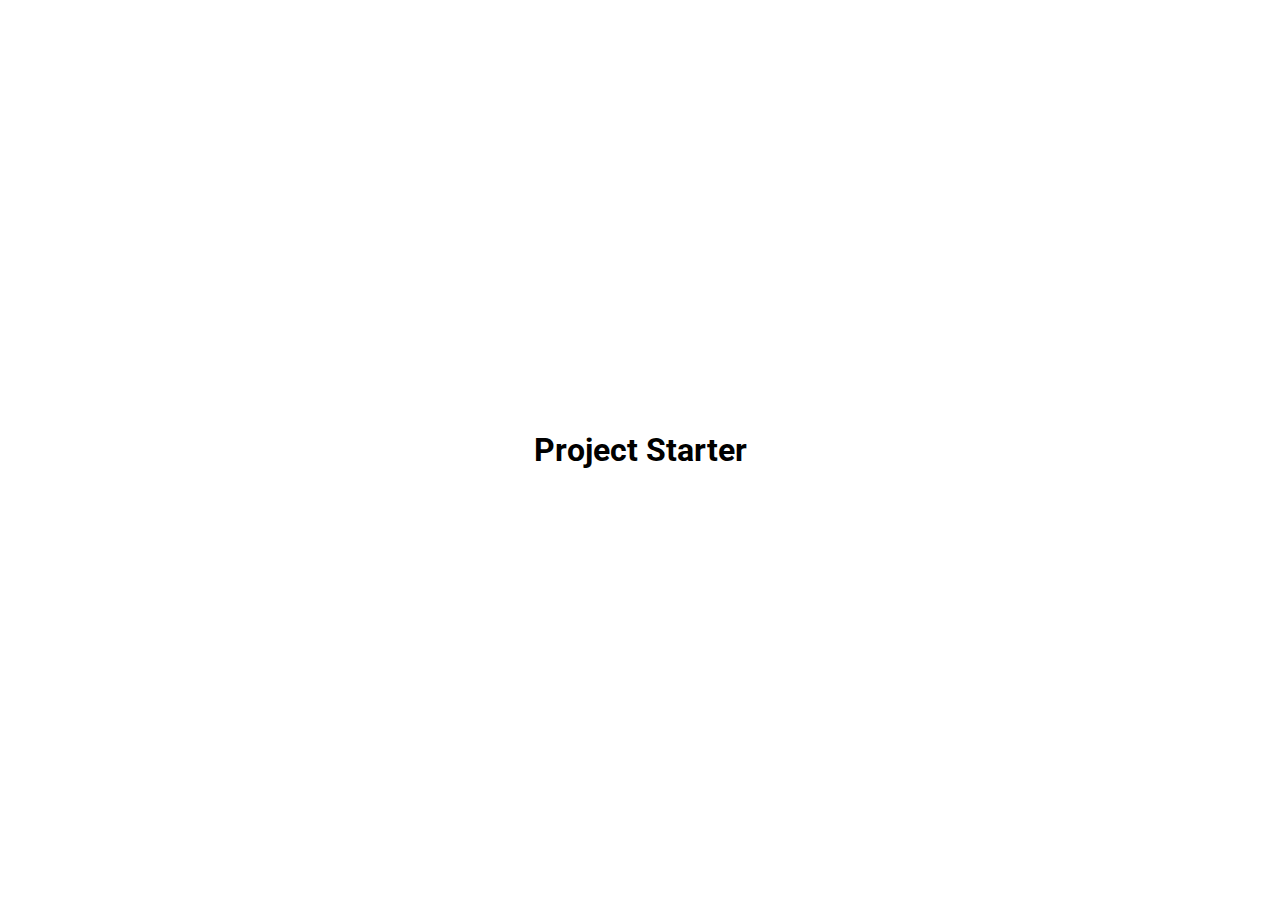
==== rotating navigation/index.html @ bceb16b3 "initial commit for rotating navigation" ====
<!DOCTYPE html>
<html lang="en">
<head>
    <meta charset="UTF-8">
    <meta http-equiv="X-UA-Compatible" content="IE=edge">
    <meta name="viewport" content="width=device-width, initial-scale=1.0">
    <link rel="stylesheet" href="https://cdnjs.cloudflare.com/ajax/libs/font-awesome/6.2.0/css/all.min.css" integrity="sha512-xh6O/CkQoPOWDdYTDqeRdPCVd1SpvCA9XXcUnZS2FmJNp1coAFzvtCN9BmamE+4aHK8yyUHUSCcJHgXloTyT2A==" crossorigin="anonymous" referrerpolicy="no-referrer" />
    <link rel="stylesheet" href="style.css">
    <title>My Project</title>
</head>
<body>
    <h1>Project Starter</h1>
    
    <script src="script.js"></script>
</body>
</html>
---- rotating navigation/style.css ----
@import url('https://fonts.googleapis.com/css2?family=Roboto:wght@400;700&display=swap');

*{
    box-sizing: border-box;
}

body{
    font-family: 'Roboto', sans-serif;
    margin: 0;
    display: flex;
    flex-direction: column;
    align-items: center;
    justify-content: center;
    height: 100vh;
    overflow: hidden;
}
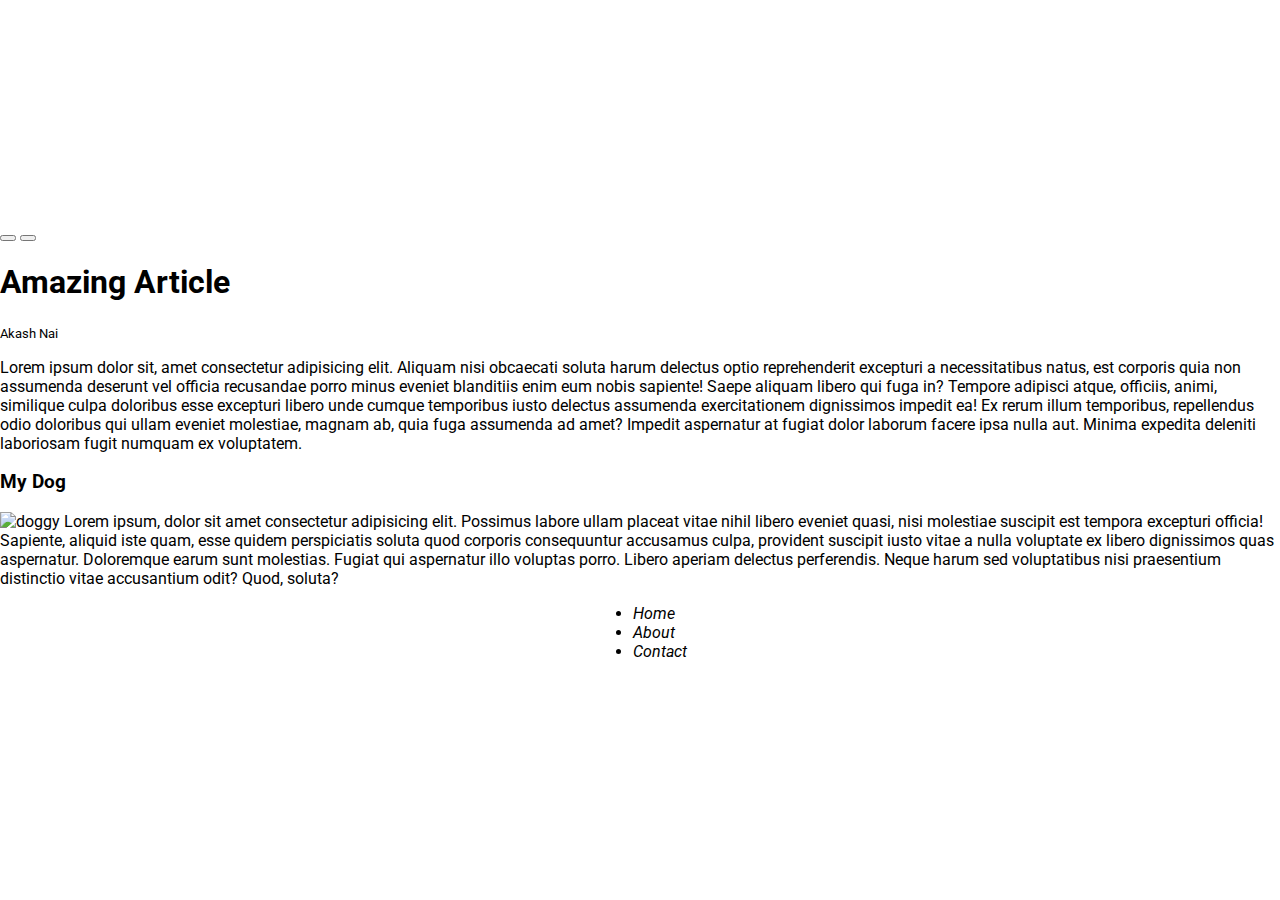
==== commit fec42ae5: "rotating navigation html" ====
--- a/rotating navigation/index.html
+++ b/rotating navigation/index.html
@@ -6,10 +6,38 @@
     <meta name="viewport" content="width=device-width, initial-scale=1.0">
     <link rel="stylesheet" href="https://cdnjs.cloudflare.com/ajax/libs/font-awesome/6.2.0/css/all.min.css" integrity="sha512-xh6O/CkQoPOWDdYTDqeRdPCVd1SpvCA9XXcUnZS2FmJNp1coAFzvtCN9BmamE+4aHK8yyUHUSCcJHgXloTyT2A==" crossorigin="anonymous" referrerpolicy="no-referrer" />
     <link rel="stylesheet" href="style.css">
-    <title>My Project</title>
+    <title>Rotating Navigation</title>
 </head>
 <body>
-    <h1>Project Starter</h1>
+    <div class="container">
+        <div class="circle-container">
+            <div class="circle">
+                <button id="close">
+                    <i class="fas fa-times"></i>
+                </button>
+                <button id="open">
+                    <i class="fas fa-bars"></i>
+                </button>
+            </div>
+        </div>
+        <div class="content">
+            <h1>Amazing Article</h1>
+            <small>Akash Nai</small>
+            <p>Lorem ipsum dolor sit, amet consectetur adipisicing elit. Aliquam nisi obcaecati soluta harum delectus optio reprehenderit excepturi a necessitatibus natus, est corporis quia non assumenda deserunt vel officia recusandae porro minus eveniet blanditiis enim eum nobis sapiente! Saepe aliquam libero qui fuga in? Tempore adipisci atque, officiis, animi, similique culpa doloribus esse excepturi libero unde cumque temporibus iusto delectus assumenda exercitationem dignissimos impedit ea! Ex rerum illum temporibus, repellendus odio doloribus qui ullam eveniet molestiae, magnam ab, quia fuga assumenda ad amet? Impedit aspernatur at fugiat dolor laborum facere ipsa nulla aut. Minima expedita deleniti laboriosam fugit numquam ex voluptatem.</p>
+            <h3>My Dog</h3>
+            <img src="https://images.unsplash.com/photo-1507146426996-ef05306b995a?ixlib=rb-1.2.1&ixid=eyJhcHBfaWQiOjEyMDd9&auto=format&fit=crop&w=2100&q=80" alt="doggy" />
+            Lorem ipsum, dolor sit amet consectetur adipisicing elit. Possimus labore ullam placeat vitae nihil libero eveniet quasi, nisi molestiae suscipit est tempora excepturi officia! Sapiente, aliquid iste quam, esse quidem perspiciatis soluta quod corporis consequuntur accusamus culpa, provident suscipit iusto vitae a nulla voluptate ex libero dignissimos quas aspernatur. Doloremque earum sunt molestias. Fugiat qui aspernatur illo voluptas porro. Libero aperiam delectus perferendis. Neque harum sed voluptatibus nisi praesentium distinctio vitae accusantium odit? Quod, soluta?
+
+        </div>
+    </div>
+
+    <nav>
+        <ul>
+            <li><i class="fas fa-home"> Home</i></li>
+            <li><i class="fas fa-user-alt"> About</i></li>
+            <li><i class="fas fa-envelope"> Contact</i></li>
+        </ul>
+    </nav>
     
     <script src="script.js"></script>
 </body>
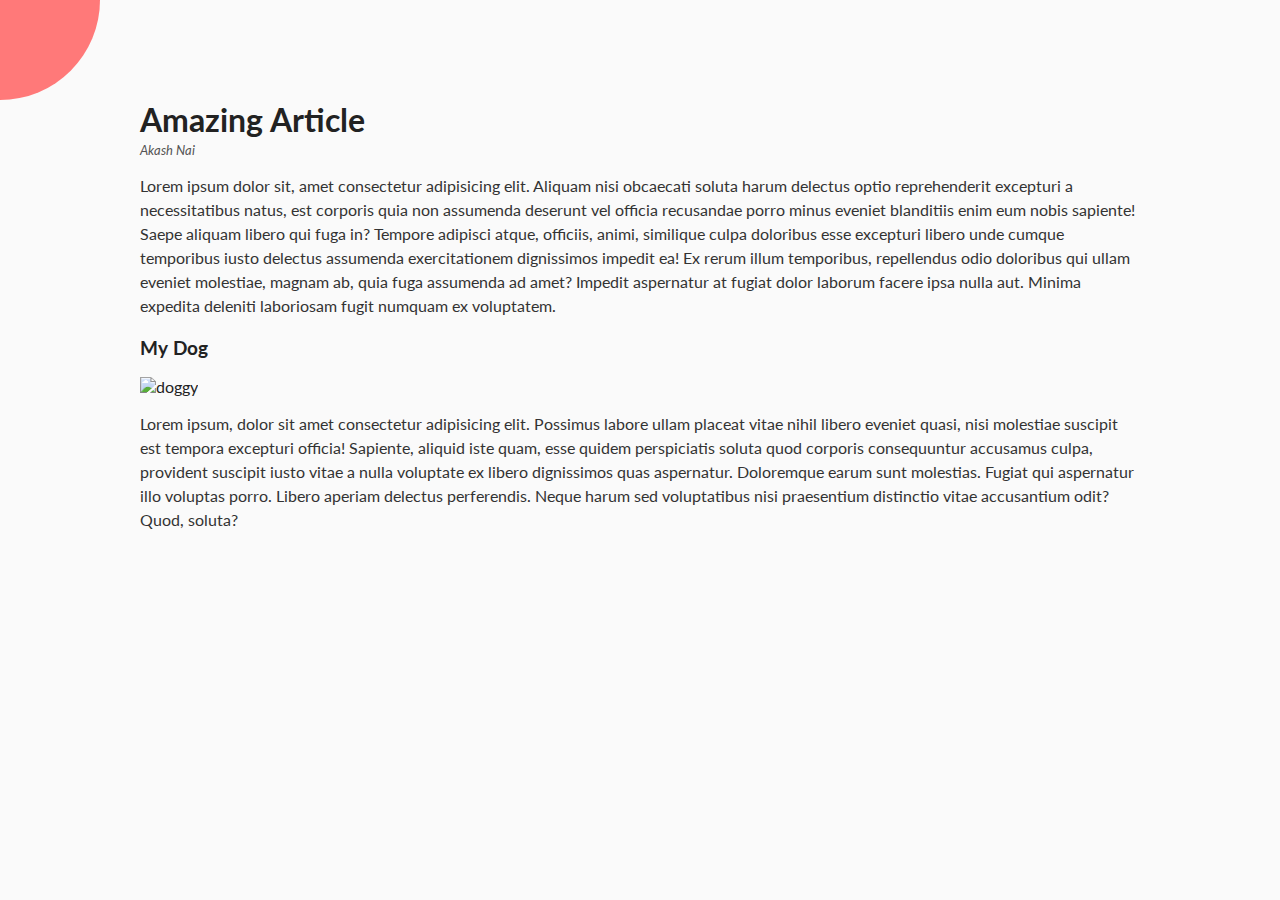
==== commit 49250efd: "rotating navigation" ====
--- a/rotating navigation/index.html
+++ b/rotating navigation/index.html
@@ -1,44 +1,75 @@
 <!DOCTYPE html>
 <html lang="en">
-<head>
-    <meta charset="UTF-8">
-    <meta http-equiv="X-UA-Compatible" content="IE=edge">
-    <meta name="viewport" content="width=device-width, initial-scale=1.0">
-    <link rel="stylesheet" href="https://cdnjs.cloudflare.com/ajax/libs/font-awesome/6.2.0/css/all.min.css" integrity="sha512-xh6O/CkQoPOWDdYTDqeRdPCVd1SpvCA9XXcUnZS2FmJNp1coAFzvtCN9BmamE+4aHK8yyUHUSCcJHgXloTyT2A==" crossorigin="anonymous" referrerpolicy="no-referrer" />
-    <link rel="stylesheet" href="style.css">
+  <head>
+    <meta charset="UTF-8" />
+    <meta http-equiv="X-UA-Compatible" content="IE=edge" />
+    <meta name="viewport" content="width=device-width, initial-scale=1.0" />
+    <link
+      rel="stylesheet"
+      href="https://cdnjs.cloudflare.com/ajax/libs/font-awesome/6.2.0/css/all.min.css"
+      integrity="sha512-xh6O/CkQoPOWDdYTDqeRdPCVd1SpvCA9XXcUnZS2FmJNp1coAFzvtCN9BmamE+4aHK8yyUHUSCcJHgXloTyT2A=="
+      crossorigin="anonymous"
+      referrerpolicy="no-referrer"
+    />
+    <link rel="stylesheet" href="style.css" />
     <title>Rotating Navigation</title>
-</head>
-<body>
+  </head>
+  <body>
     <div class="container">
-        <div class="circle-container">
-            <div class="circle">
-                <button id="close">
-                    <i class="fas fa-times"></i>
-                </button>
-                <button id="open">
-                    <i class="fas fa-bars"></i>
-                </button>
-            </div>
+      <div class="circle-container">
+        <div class="circle">
+          <button id="close">
+            <i class="fas fa-times"></i>
+          </button>
+          <button id="open">
+            <i class="fas fa-bars"></i>
+          </button>
         </div>
-        <div class="content">
-            <h1>Amazing Article</h1>
-            <small>Akash Nai</small>
-            <p>Lorem ipsum dolor sit, amet consectetur adipisicing elit. Aliquam nisi obcaecati soluta harum delectus optio reprehenderit excepturi a necessitatibus natus, est corporis quia non assumenda deserunt vel officia recusandae porro minus eveniet blanditiis enim eum nobis sapiente! Saepe aliquam libero qui fuga in? Tempore adipisci atque, officiis, animi, similique culpa doloribus esse excepturi libero unde cumque temporibus iusto delectus assumenda exercitationem dignissimos impedit ea! Ex rerum illum temporibus, repellendus odio doloribus qui ullam eveniet molestiae, magnam ab, quia fuga assumenda ad amet? Impedit aspernatur at fugiat dolor laborum facere ipsa nulla aut. Minima expedita deleniti laboriosam fugit numquam ex voluptatem.</p>
-            <h3>My Dog</h3>
-            <img src="https://images.unsplash.com/photo-1507146426996-ef05306b995a?ixlib=rb-1.2.1&ixid=eyJhcHBfaWQiOjEyMDd9&auto=format&fit=crop&w=2100&q=80" alt="doggy" />
-            Lorem ipsum, dolor sit amet consectetur adipisicing elit. Possimus labore ullam placeat vitae nihil libero eveniet quasi, nisi molestiae suscipit est tempora excepturi officia! Sapiente, aliquid iste quam, esse quidem perspiciatis soluta quod corporis consequuntur accusamus culpa, provident suscipit iusto vitae a nulla voluptate ex libero dignissimos quas aspernatur. Doloremque earum sunt molestias. Fugiat qui aspernatur illo voluptas porro. Libero aperiam delectus perferendis. Neque harum sed voluptatibus nisi praesentium distinctio vitae accusantium odit? Quod, soluta?
-
-        </div>
+      </div>
+      
+      <div class="content">
+        <h1>Amazing Article</h1>
+        <small>Akash Nai</small>
+        <p>
+          Lorem ipsum dolor sit, amet consectetur adipisicing elit. Aliquam nisi
+          obcaecati soluta harum delectus optio reprehenderit excepturi a
+          necessitatibus natus, est corporis quia non assumenda deserunt vel
+          officia recusandae porro minus eveniet blanditiis enim eum nobis
+          sapiente! Saepe aliquam libero qui fuga in? Tempore adipisci atque,
+          officiis, animi, similique culpa doloribus esse excepturi libero unde
+          cumque temporibus iusto delectus assumenda exercitationem dignissimos
+          impedit ea! Ex rerum illum temporibus, repellendus odio doloribus qui
+          ullam eveniet molestiae, magnam ab, quia fuga assumenda ad amet?
+          Impedit aspernatur at fugiat dolor laborum facere ipsa nulla aut.
+          Minima expedita deleniti laboriosam fugit numquam ex voluptatem.
+        </p>
+        <h3>My Dog</h3>
+        <img
+          src="https://images.unsplash.com/photo-1507146426996-ef05306b995a?ixlib=rb-1.2.1&ixid=eyJhcHBfaWQiOjEyMDd9&auto=format&fit=crop&w=2100&q=80"
+          alt="doggy"
+        />
+        <p>
+          Lorem ipsum, dolor sit amet consectetur adipisicing elit. Possimus
+          labore ullam placeat vitae nihil libero eveniet quasi, nisi molestiae
+          suscipit est tempora excepturi officia! Sapiente, aliquid iste quam,
+          esse quidem perspiciatis soluta quod corporis consequuntur accusamus
+          culpa, provident suscipit iusto vitae a nulla voluptate ex libero
+          dignissimos quas aspernatur. Doloremque earum sunt molestias. Fugiat
+          qui aspernatur illo voluptas porro. Libero aperiam delectus
+          perferendis. Neque harum sed voluptatibus nisi praesentium distinctio
+          vitae accusantium odit? Quod, soluta?
+        </p>
+      </div>
     </div>
 
     <nav>
-        <ul>
-            <li><i class="fas fa-home"> Home</i></li>
-            <li><i class="fas fa-user-alt"> About</i></li>
-            <li><i class="fas fa-envelope"> Contact</i></li>
-        </ul>
+      <ul>
+        <li><i class="fas fa-home"></i> Home</li>
+        <li><i class="fas fa-user-alt"></i> About</li>
+        <li><i class="fas fa-envelope"></i> Contact</li>
+      </ul>
     </nav>
-    
+
     <script src="script.js"></script>
-</body>
-</html>+  </body>
+</html>
--- a/rotating navigation/style.css
+++ b/rotating navigation/style.css
@@ -1,16 +1,137 @@
-@import url('https://fonts.googleapis.com/css2?family=Roboto:wght@400;700&display=swap');
+@import url('https://fonts.googleapis.com/css2?family=Lato&display=swap');
 
 *{
     box-sizing: border-box;
 }
 
 body{
-    font-family: 'Roboto', sans-serif;
+    font-family: 'Lato', sans-serif;
+    overflow-x: hidden;
+    background-color: #333;
+    color: #222;
     margin: 0;
-    display: flex;
-    flex-direction: column;
-    align-items: center;
-    justify-content: center;
-    height: 100vh;
-    overflow: hidden;
 }
+
+
+.container{
+    background-color: #fafafa;
+    transform-origin: top left;
+    transition: transform 0.5s linear;
+    width: 100vw;
+    min-height: 100vh;
+    padding: 50px;
+}
+
+.container.show-nav{
+    transform: rotate(-20deg);
+}
+
+.circle-container{
+    position: fixed;
+    top: -100px;
+    left: -100px;
+}
+
+.circle{
+    background-color: #ff7979;
+    height: 200px;
+    width: 200px;
+    border-radius: 50% ;
+    position: relative;
+    transition: transform 0.5s linear;
+}
+
+.container.show-nav .circle{
+    transform: rotate(-70deg);
+}
+
+.circle button{
+    cursor: pointer;
+    position: absolute;
+    top: 50%;
+    left: 50%;
+    height: 100px;
+    background: transparent;
+    border: 0;
+    font-size: 26px;
+    color: #fff;
+}
+
+.circle button:focus{
+    outline: none;
+}
+
+.circle button#open{
+    left: 60%;
+}
+
+.circle button#close{
+    top: 60%;
+    transform: rotate(90deg);
+    transform-origin: top left;
+}
+
+.container.show-nav + nav li{
+    transform: translateX(0);
+    transition-delay: 0.3s;
+} 
+
+nav{
+    position: fixed;
+    bottom: 40px;
+    left: 0;
+    z-index: 100;
+}
+
+nav ul{
+    list-style-type: none;
+    padding-left: 30px;
+}
+
+nav ul li{
+    text-transform: uppercase;
+    color: #fff;
+    margin: 40px 0;
+    transform: translateX(-100%);
+    transition: transform 0.4s ease-in;
+}
+
+nav ul li i{
+    font-size: 20px;
+    margin-right: 10px;
+}
+
+nav ul li + li{
+    margin-left: 15px;
+    transform: translateX(-150%);
+
+}
+
+nav ul li + li + li{
+    margin-left: 30px;
+    transform: translateX(-200%);
+
+}
+
+.content img{
+    max-width: 100%;
+}
+
+.content{
+    max-width: 1000px;
+    margin: 50px auto;
+}
+
+.content h1{
+    margin: 0;
+}
+
+.content small{
+    color: #555;
+    font-style: italic;
+}
+
+.content p{
+    color: #333;
+    line-height: 1.5;
+}